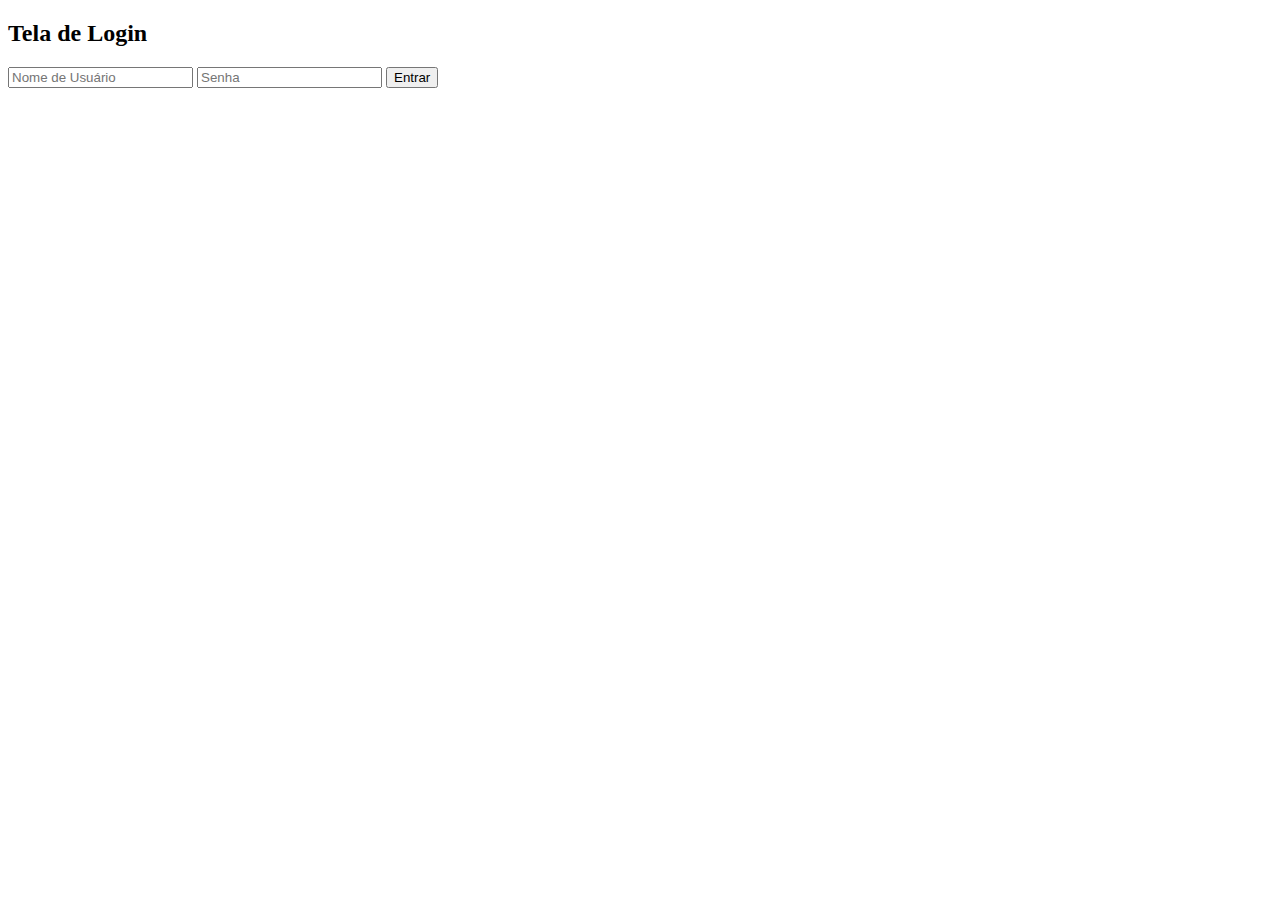
==== index.html @ e8d52e7a "Rename 01-login-simples.html to index.html" ====
<!DOCTYPE html>
<html lang="en">
<head>
    <link rel="styleshet" href="./css/style.css"/> 
    <meta charset="UTF-8">
    <meta name="viewport" content="width=device-width, initial-scale=1.0">
    <title>Tela de Login</title>
</head>
<body>
    <div class="container">
        <h2>Tela de Login</h2>
        <form id="loginForm">
            <input type="text" id="username" placeholder="Nome de Usuário" required>
            <input type="password" id="password" placeholder="Senha" required>
            <button type="button" onclick="login()">Entrar</button>
        </form>
    </div>
    <script src="./js/script.js"></script>
</body>
</html>
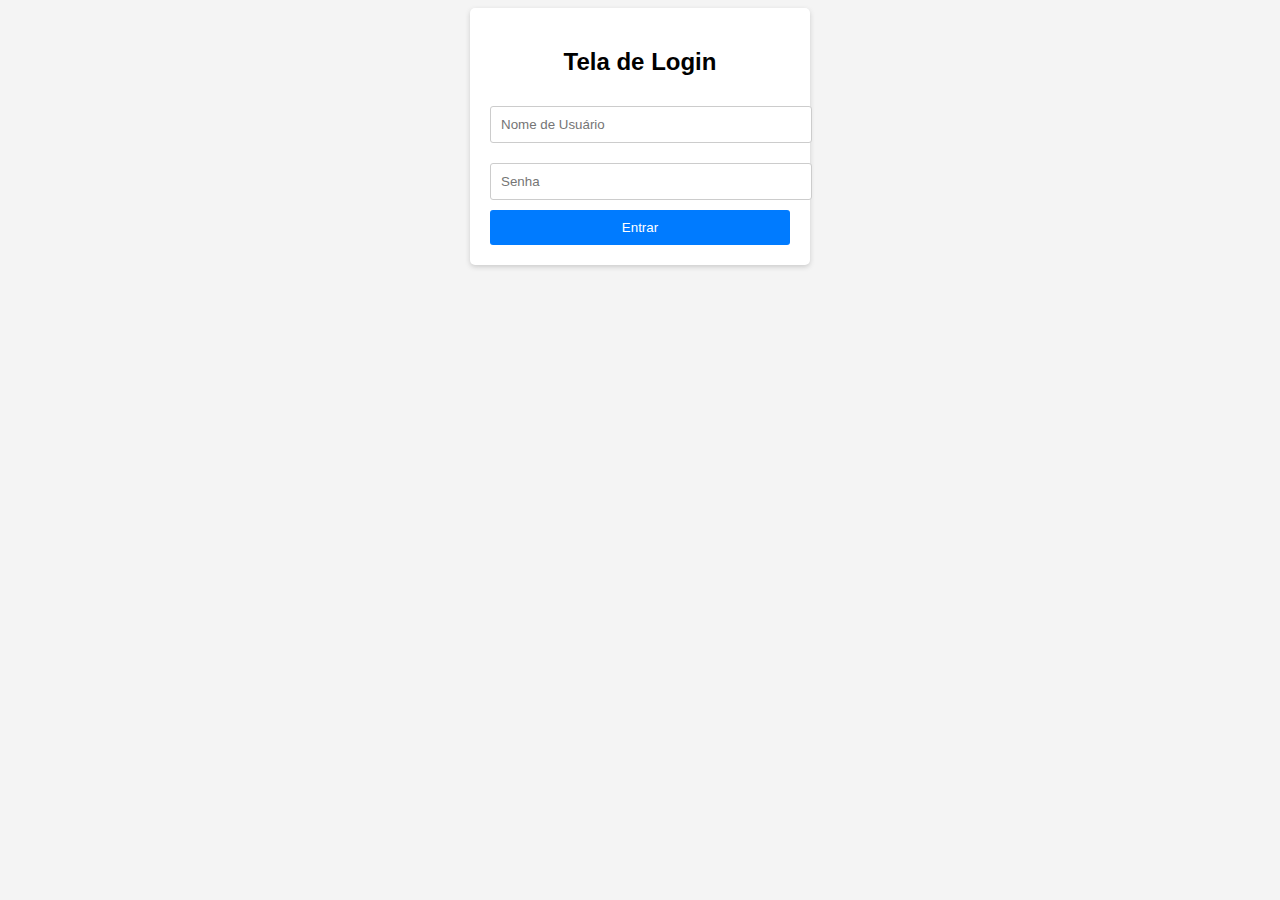
==== commit 256b9764: "fix: :bug: organizando css" ====
--- a/index.html
+++ b/index.html
@@ -1,7 +1,7 @@
 <!DOCTYPE html>
 <html lang="en">
 <head>
-    <link rel="styleshet" href="./css/style.css"/> 
+    <link rel="stylesheet" href="./css/style.css"/> 
     <meta charset="UTF-8">
     <meta name="viewport" content="width=device-width, initial-scale=1.0">
     <title>Tela de Login</title>
--- a/css/style.css
+++ b/css/style.css
@@ -0,0 +1,29 @@
+body {
+    font-family: Arial, sans-serif;
+    background-color: #f4f4f4;
+    text-align: center;
+}
+.container {
+    max-width: 300px;
+    margin: 0 auto;
+    padding: 20px;
+    background-color: #fff;
+    border-radius: 5px;
+    box-shadow: 0 2px 5px #ccc;
+}
+input[type="text"], input[type="password"] {
+    width: 100%;
+    padding: 10px;
+    margin: 10px 0;
+    border: 1px solid #ccc;
+    border-radius: 3px;
+}
+button {
+    width: 100%;
+    padding: 10px;
+    background-color: #007bff;
+    color: #fff;
+    border: none;
+    border-radius: 3px;
+    cursor: pointer;
+}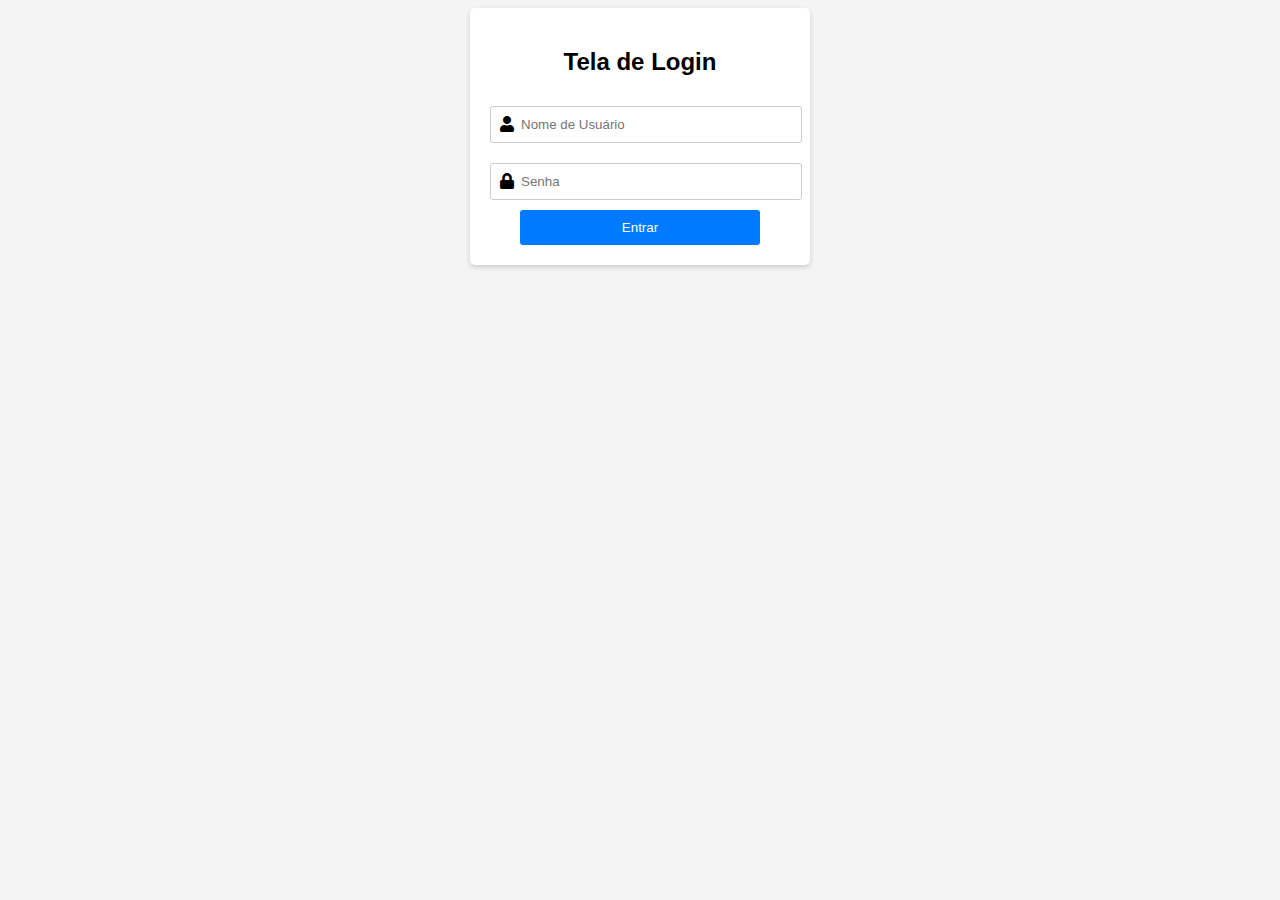
==== commit 2a7ed08c: "feat: :sparkles: adicionando icons e personalizando botao de submit." ====
--- a/index.html
+++ b/index.html
@@ -1,7 +1,8 @@
 <!DOCTYPE html>
 <html lang="en">
 <head>
-    <link rel="stylesheet" href="./css/style.css"/> 
+    <link rel="stylesheet" href="https://cdnjs.cloudflare.com/ajax/libs/font-awesome/5.15.3/css/all.min.css">
+    <link rel="stylesheet" href="./css/style.css"/>
     <meta charset="UTF-8">
     <meta name="viewport" content="width=device-width, initial-scale=1.0">
     <title>Tela de Login</title>
@@ -10,8 +11,14 @@
     <div class="container">
         <h2>Tela de Login</h2>
         <form id="loginForm">
-            <input type="text" id="username" placeholder="Nome de Usuário" required>
-            <input type="password" id="password" placeholder="Senha" required>
+            <div class="input-icon">
+                <i class="fas fa-user"></i>
+                <input type="text" id="username" placeholder="Nome de Usuário" required>
+            </div>
+            <div class="input-icon">
+                <i class="fas fa-lock"></i>
+                <input type="password" id="password" placeholder="Senha" required>
+            </div>
             <button type="button" onclick="login()">Entrar</button>
         </form>
     </div>
--- a/css/style.css
+++ b/css/style.css
@@ -12,18 +12,34 @@
     box-shadow: 0 2px 5px #ccc;
 }
 input[type="text"], input[type="password"] {
-    width: 100%;
+    width: 90%;
     padding: 10px;
     margin: 10px 0;
     border: 1px solid #ccc;
     border-radius: 3px;
 }
 button {
-    width: 100%;
+    width: 80%;
     padding: 10px;
     background-color: #007bff;
     color: #fff;
     border: none;
     border-radius: 3px;
     cursor: pointer;
+    margin-left: 10px;
+    margin-right: 10px;
+}
+.input-icon {
+    position: relative;
+}
+
+.input-icon input {
+    padding-left: 30px;
+}
+
+.input-icon i {
+    position: absolute;
+    left: 10px; 
+    top: 50%;
+    transform: translateY(-50%);
 }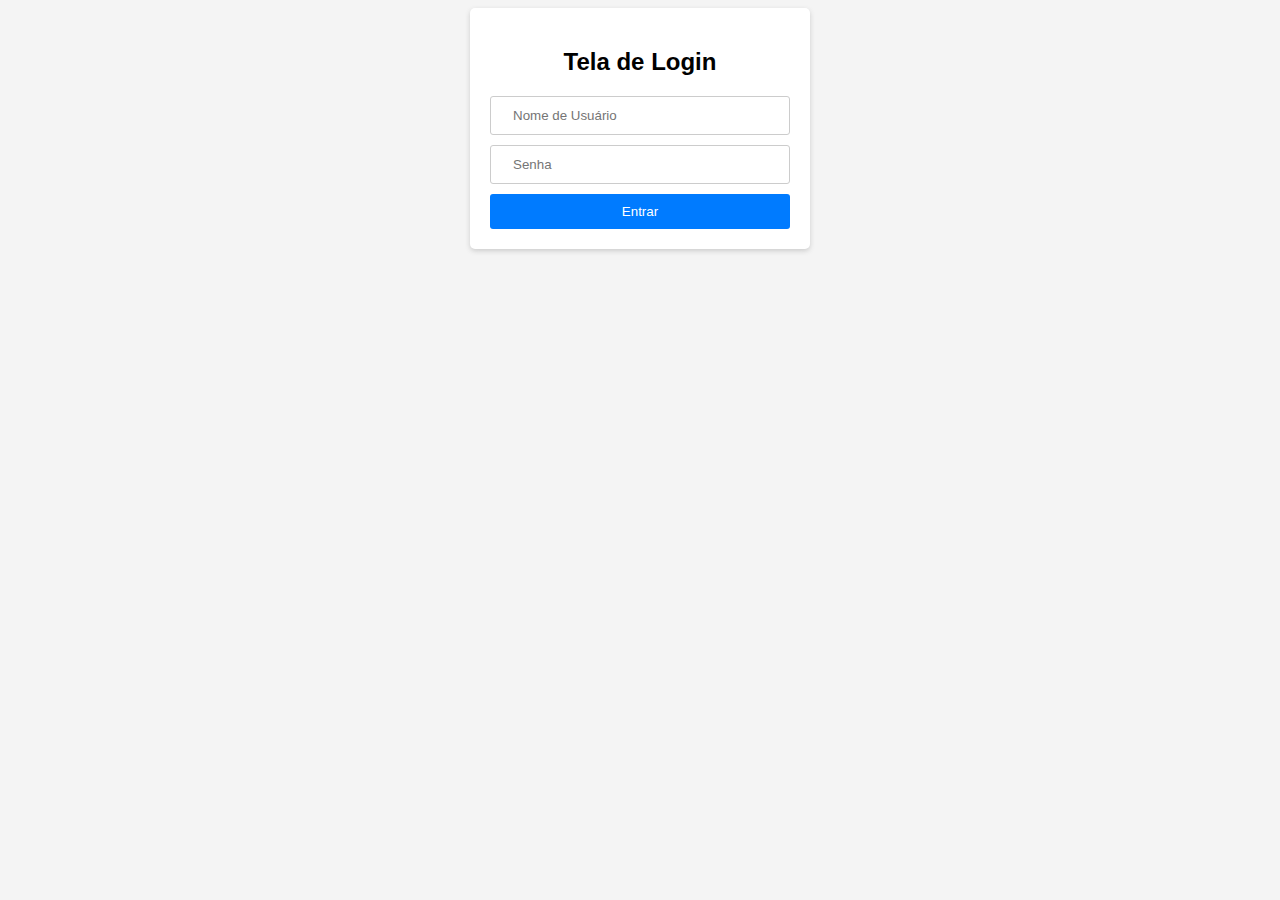
==== commit 1d15600b: "feat: adicionando icones e ajustando proporções" ====
--- a/index.html
+++ b/index.html
@@ -1,27 +1,31 @@
 <!DOCTYPE html>
 <html lang="en">
 <head>
-    <link rel="stylesheet" href="https://cdnjs.cloudflare.com/ajax/libs/font-awesome/5.15.3/css/all.min.css">
-    <link rel="stylesheet" href="./css/style.css"/>
+    <link rel="stylesheet" href="./css/style.css"/> 
+	<link rel="stylesheet" href="https://cdnjs.cloudflare.com/ajax/libs/font-awesome/6.4.2/css/all.min.css" integrity="sha512-z3gLpd7yknf1YoNbCzqRKc4qyor8gaKU1qmn+CShxbuBusANI9QpRohGBreCFkKxLhei6S9CQXFEbbKuqLg0DA==" crossorigin="anonymous" referrerpolicy="no-referrer" />
     <meta charset="UTF-8">
     <meta name="viewport" content="width=device-width, initial-scale=1.0">
     <title>Tela de Login</title>
 </head>
 <body>
-    <div class="container">
-        <h2>Tela de Login</h2>
-        <form id="loginForm">
-            <div class="input-icon">
-                <i class="fas fa-user"></i>
-                <input type="text" id="username" placeholder="Nome de Usuário" required>
-            </div>
-            <div class="input-icon">
-                <i class="fas fa-lock"></i>
-                <input type="password" id="password" placeholder="Senha" required>
-            </div>
-            <button type="button" onclick="login()">Entrar</button>
-        </form>
-    </div>
+	<div class="login-form-container">
+			<div class="container">
+				<h2>Tela de Login</h2>
+				<form id="loginForm">
+					<div class="login-form-container">
+						<div class="login-form-field">
+							<i class="fa-solid fa-user"></i>
+							<input type="text" id="username" placeholder="Nome de Usuário" required>
+						</div>
+						<div class="login-form-field">
+							<i class="fa-solid fa-lock"></i>
+							<input type="password" id="password" placeholder="Senha" required>
+						</div>
+						<button type="button" onclick="login()">Entrar</button>
+					</div>
+				</form>
+			</div>
+	</div>
     <script src="./js/script.js"></script>
 </body>
 </html>
--- a/css/style.css
+++ b/css/style.css
@@ -12,34 +12,31 @@
     box-shadow: 0 2px 5px #ccc;
 }
 input[type="text"], input[type="password"] {
-    width: 90%;
-    padding: 10px;
+	max-width: 278px;
+    width: 100%;
     margin: 10px 0;
-    border: 1px solid #ccc;
-    border-radius: 3px;
+    border: none;
+}
+input:focus{
+	outline: none;
 }
 button {
-    width: 80%;
+    width: 100%;
     padding: 10px;
     background-color: #007bff;
     color: #fff;
     border: none;
     border-radius: 3px;
     cursor: pointer;
-    margin-left: 10px;
-    margin-right: 10px;
-}
-.input-icon {
-    position: relative;
 }
 
-.input-icon input {
-    padding-left: 30px;
+.login-form-field{
+	margin-block: 10px;
+	border: 1px solid #ccc;
+	padding-inline: 10px;
+	border-radius: 3px;
+	display: flex;
+	flex-direction: row;
+	align-items: center;
+	gap: 10px;
 }
-
-.input-icon i {
-    position: absolute;
-    left: 10px; 
-    top: 50%;
-    transform: translateY(-50%);
-}